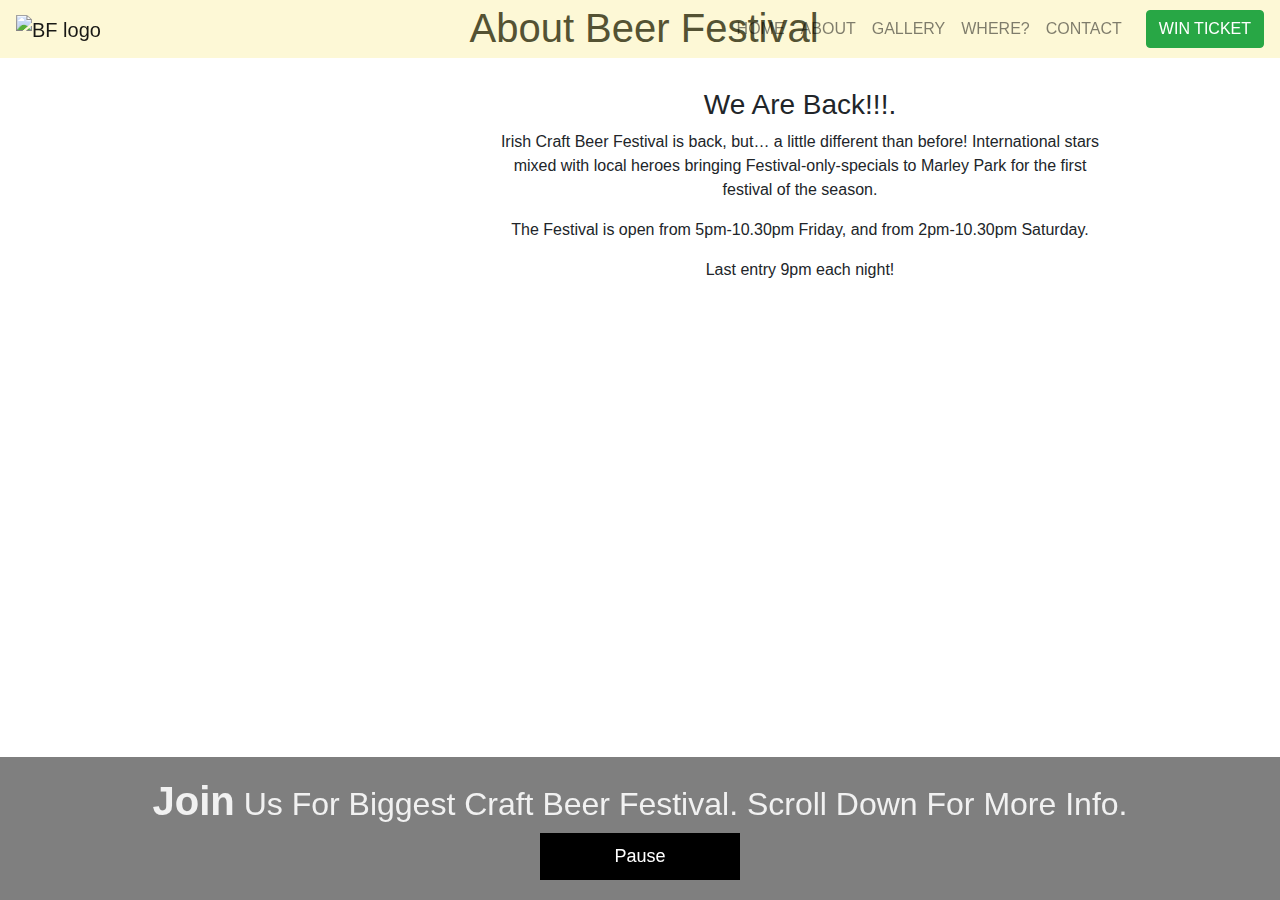
==== about.html @ 5531b206 "adding additional pages" ====
<!DOCTYPE html>
<html lang="en">
<head>
    <meta charset="UTF-8">
    <meta name="viewport" content="width=device-width, initial-scale=1.0">
    <meta http-equiv="X-UA-Compatible" content="ie=edge">
    
    <link rel="stylesheet" href="https://cdnjs.cloudflare.com/ajax/libs/twitter-bootstrap/4.2.1/css/bootstrap.min.css" />
		<link rel="stylesheet" href="https://use.fontawesome.com/releases/v5.7.1/css/all.css">
    <link rel="stylesheet" href="main.css" type="text/css" />
    <title>Craft Beer Festival</title>
</head>
<body>
    <nav class="navbar navbar-expand-md navbar-light fixed-top bg-white"> 
		
			<!-- LOGO -->
			<a class="navbar-brand mr-1" href="index.html">
				<img src="images/logo.png" height="40" alt="BF logo" title="BF logo">
			</a>
			<button
				class="navbar-toggler"
				type="button"
				data-toggle="collapse"
				data-target="#navbarCollapse"
				aria-controls="navbarCollapse"
				aria-expanded="false"
				aria-label="Toggle navigation"
			>
				<span class="navbar-toggler-icon"></span>
			</button>
			
			<!-- NAV BAR LINKS -->
			<div class="collapse navbar-collapse" id="navbarCollapse">
				<ul class="navbar-nav ml-auto text-uppercase">
					<li class="nav-item">
						<a class="nav-link" href="index.html">Home</a>
					</li>
					<li class="nav-item">
						<a class="nav-link" href="about.html">About</a>
					</li>
					<li class="nav-item">
						<a class="nav-link" href="gallery.html">Gallery</a>
					</li>
					<li class="nav-item">
						<a class="nav-link" href="https://www.google.com/maps/place/Marlay+Park/@53.2732882,-6.2710537,17z/data=!3m1!4b1!4m5!3m4!1s0x48670bcc2f44739d:0x7aba0b0e84d6b979!8m2!3d53.273285!4d-6.268865"target=_"blank">Where?</a>
					<!--</li>-->
					<li class="nav-item">
						<a class="nav-link" href="contact.html">Contact</a>
					</li>
				</ul>
				<!-- REQUEST QUOTE BUTTON -->
				<button class="btn btn-success text-uppercase ml-md-3" data-toggle="modal" data-target="#winticketModal">Win Ticket</a>
			</div>
		</nav> 
		<!-- HEADER -->
		<header class="text-center container-fluid m-1">
		    <div class="row justify-content-center">
		        <div class="col-10">
		            <h1>About Beer Festival</h1>
		        </div>
		    </div>
		</header>
		
		<!-- MAIN CONTENT OF ABOUT PAGE -->
		<main>
			
			<section class="container-fluid text-center ">
			    <div class="row justify-content-center align-items-center">
			        <div class="col-sm-12 col-md-6 col-lg-3">
	                    <figure class="about-img about-img-1" title="Pouring beer"></figure>
			        </div>
			        <div class="p-emphasis col-sm-12 col-md-6 col-lg-6 mt-4">
				        <h3>We Are Back!!!.</h3>
				        <p>Irish Craft Beer Festival is back, but… a little different than before! International stars mixed with local heroes bringing 
				         Festival-only-specials to Marley Park for the first festival of the season.</p>
				        <p>The Festival is open from 5pm-10.30pm Friday, and from 2pm-10.30pm Saturday.</p> 
				        <p>Last entry 9pm each night!</p>
				        
			        </div>
			    </div>
			    </main>
    <!-- The video -->
<div class="fullscreen bg">
<video autoplay muted loop id="myVideo">
  <source src="video/man.mp4" type="video/mp4">
    <source src="video/Hops.mp4" type="video/mp4">
</video>
</div>

<!-- Optional: some overlay text to describe the video -->
<div class="content">
  <div class="header">
  <h1 class="header"><strong>Join</strong><small> Us For Biggest Craft Beer Festival. Scroll Down For More Info.</small></h1>
    <!-- Use a button to pause/play the video with JavaScript -->
  </div>
  <button id="myBtn" onclick="myFunction()">Pause</button>
</div>

<div class="modal" tabindex="-1" role="dialog" id="winticketModal">
        <div class="modal-dialog" role="document">
            <div class="modal-content">
                <div class="modal-header">
                    <h5 class="modal-title">Submit your presence and Win 2 Tickets!</h5>
                    <button type="button" class="close" data-dismiss="modal" aria-label="Close">
          <span aria-hidden="true">&times;</span>
        </button>
                </div>
                <div class="modal-body">
                    <form>
                        <div class="form-group">
                            <label for="exampleInputEmail1">Email address</label>
                            <input type="email" class="form-control" id="exampleInputEmail1" aria-describedby="emailHelp" placeholder="Enter email">
                            <small id="emailHelp" class="form-text text-muted">We'll never share your email with anyone else.</small>
                        </div>
                        <div class="form-group">
                            <label for="password">Password</label>
                            <input type="password" class="form-control" id="password" placeholder="Password">
                        </div>
                        <div class="form-group">
                            <label for="repeatPassword">Repeat Password</label>
                            <input type="password" class="form-control" id="repeatPassword" placeholder="Repeat Password">
                        </div>
                        <button type="submit" class="btn btn-success">Submit</button>
                    </form>
                </div>
            </div>
        </div>
    </div>
	    
	    <script src="https://code.jquery.com/jquery-3.3.1.slim.min.js" integrity="sha384-q8i/X+965DzO0rT7abK41JStQIAqVgRVzpbzo5smXKp4YfRvH+8abtTE1Pi6jizo" crossorigin="anonymous"></script>
        <script src="https://cdnjs.cloudflare.com/ajax/libs/popper.js/1.14.3/umd/popper.min.js" integrity="sha384-ZMP7rVo3mIykV+2+9J3UJ46jBk0WLaUAdn689aCwoqbBJiSnjAK/l8WvCWPIPm49" crossorigin="anonymous"></script>
        <script src="https://stackpath.bootstrapcdn.com/bootstrap/4.1.3/js/bootstrap.min.js" integrity="sha384-ChfqqxuZUCnJSK3+MXmPNIyE6ZbWh2IMqE241rYiqJxyMiZ6OW/JmZQ5stwEULTy" crossorigin="anonymous"></script>
		<script src="https://cdnjs.cloudflare.com/ajax/libs/jquery/3.3.1/jquery.slim.min.js"></script>
		<script src="https://cdnjs.cloudflare.com/ajax/libs/popper.js/1.14.7/umd/popper.min.js"></script>
		<script src="https://cdnjs.cloudflare.com/ajax/libs/twitter-bootstrap/4.2.1/js/bootstrap.min.js"></script>

</body>
</html>
---- main.css ----
.bg-white {
    background-color: #f7e3543d!important;
    
}
/* video*/
#myVideo {
  position: fixed;
  right: 0;
  bottom: 0;
  min-width: 100%; 
  min-height: 100%;
}

/* Add some content at the bottom of the video/page */
.content {
  position: fixed;
  bottom: 0;
  background: rgba(0, 0, 0, 0.5);
  color: #f1f1f1;
  width: 100%;
  padding: 20px;
  text-align: center;
}

.about-img{
    background-image: url("images/pouringbeer.jpg");
    background-position: center 35%;
}

/* Style the button used to pause/play the video */
#myBtn {
  width: 200px;
  font-size: 18px;
  padding: 10px;
  border: none;
  background: #000;
  color: #fff;
  cursor: pointer;
  position: relative;
}

#myBtn:hover {
  background: #ddd;
  color: black;
}
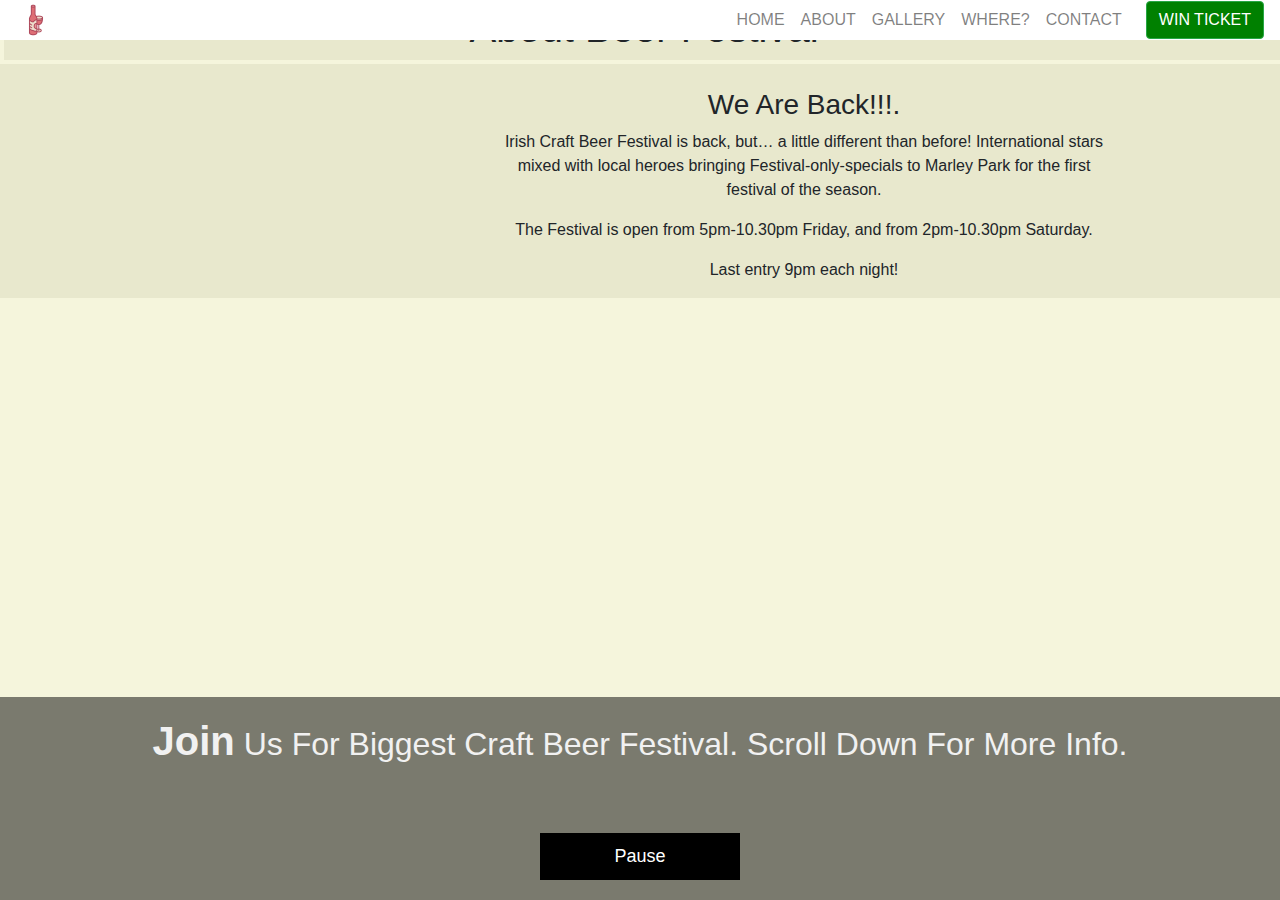
==== commit 5a12bc41: "after adding images" ====
--- a/about.html
+++ b/about.html
@@ -67,11 +67,11 @@
 			<section class="container-fluid text-center ">
 			    <div class="row justify-content-center align-items-center">
 			        <div class="col-sm-12 col-md-6 col-lg-3">
-	                    <figure class="about-img about-img-1" title="Pouring beer"></figure>
+	                    <figure class="about-img" title="Pouring beer"></figure>
 			        </div>
 			        <div class="p-emphasis col-sm-12 col-md-6 col-lg-6 mt-4">
-				        <h3>We Are Back!!!.</h3>
-				        <p>Irish Craft Beer Festival is back, but… a little different than before! International stars mixed with local heroes bringing 
+				        <h3 class="about-header">We Are Back!!!.</h3>
+				        <p class=about-paragraph>Irish Craft Beer Festival is back, but… a little different than before! International stars mixed with local heroes bringing 
 				         Festival-only-specials to Marley Park for the first festival of the season.</p>
 				        <p>The Festival is open from 5pm-10.30pm Friday, and from 2pm-10.30pm Saturday.</p> 
 				        <p>Last entry 9pm each night!</p>
@@ -79,6 +79,7 @@
 			        </div>
 			    </div>
 			    </main>
+			    
     <!-- The video -->
 <div class="fullscreen bg">
 <video autoplay muted loop id="myVideo">
--- a/main.css
+++ b/main.css
@@ -1,50 +1,534 @@
-
-.bg-white {
-    background-color: #f7e3543d!important;
+body {
+    background-color: beige;
+}
+
+/*NAVBAR*/
+
+.navbar-toggler {
+    margin-left: 290px
+}
+
+.navbar-light a {
+    color: black;
+}
+
+.navbar-light a:hover {
+    color: rgba(12, 12, 12, 0.5)
+}
+
+.fixed-top {
+    position: fixed;
+    background-color: #ead8573d;
+    height: 40px;
+
+}
+
+/*LINKS*/
+
+a:link {
+    color: lightblue;
+    text-decoration: none;
+}
+
+a:visited {
+    color: green;
+}
+
+a:hover {
+    color: darkblue;
+}
+
+.text-reasons {
+    font-weight: bold;
+}
+
+
+/*HEADINGS*/
+.section-header {
+font-size: x-large;
+color: white;
+}
+
+.section-header {
+    margin-left: 20px;
+    margin-right: 20px;
+    border-left-width: 20px;
+    margin-top: 60px;
+    border-bottom-width: 80px;
+    margin-bottom: 80px;
+    text-align: center;
+    padding-left: 20px;
+    padding-right: 20px;
+}
+
+.reasons-header {
+
+    text-align: center;
+    margin-top: 60px;
+    margin-bottom: 40px;
+
+}
+
+.gallery-heading {
+    background-image: url("images/hops-field.jpg" );
+    font-size: x-large;
+}
+
+.heading-row {
+    background-color: beige;
+
+}
+
+.gallery-heading {
+    margin-bottom: 40px;
+}
+
+ul {
+    list-style-type: none;
+    color: white;
+}
+
+/* section*/
+
+section {
+    margin-bottom: 50px;
+}
+
+/* audio*/
+.audio{
     
 }
+.audio-content {
+    position: relative;
+    bottom: 0;
+    background: rgba(0, 0, 0, 0.5);
+    color: #f1f1f1;
+    width: 100%;
+    padding-bottom: 20px;
+    text-align: center;
+    z-index: -1;
+}
+.header{
+    padding-bottom: 30px;
+}
 /* video*/
+
+.col1-video {
+    padding-left: 260px;
+}
+
+.row1-video {
+    margin-bottom: 60px;
+}
+
 #myVideo {
-  position: fixed;
-  right: 0;
-  bottom: 0;
-  min-width: 100%; 
-  min-height: 100%;
-}
+    position: relative;
+    right: 0;
+    bottom: 0;
+    min-width: 50%;
+    min-height: 50%;
+    z-index: -1;
+    width: 100%;
+}
+
+.section-youtube {
+    padding-right: 40px;
+}
+.advert-row{
+    background-image: url("images/beer-lg.jpg" );
+    background-size: contain;
+}
+
+
+/* buttons*/
+
+#myBtn {
+    width: 200px;
+    font-size: 18px;
+    padding: 10px;
+    border: none;
+    background: #000;
+    color: #fff;
+    cursor: pointer;
+    position: relative;
+    z-index: 0;
+}
+
+#myBtn:hover {
+    background: #ddd;
+    color: black;
+}
+
+.btn-success {
+    background-color: green;
+}
+
+.btn-success:hover {
+    background-color: #22bd22;
+}
+
+#buy-button {
+    width: 160px;
+    height: 70px;
+    background-color: green;
+    color: white;
+    transition: color .15s ease-in-out, background-color .15s ease-in-out, border-color .15s ease-in-out, box-shadow .15s ease-in-out;
+}
+
+#buy-button:hover {
+    background-color: #22bd22;
+
+}
+
+
+
+/*GALLERY*/
+
+.img-gallery {
+    width: 80%;
+    height: 300px;
+    margin-bottom: 40px;
+    transition: transform .7s;
+    margin-left: 0;
+    margin-right: 0;
+}
+
+.img-participants {
+    width: 80%;
+    margin-bottom: 40px;
+    transition: transform .7s;
+    margin-left: 0;
+    margin-right: 0;
+    
+}
+
+
+.img-gallery:hover, .img-participants:hover {
+    -ms-transform: scale(1.2);
+    /* IE 9 */
+    -webkit-transform: scale(1.2);
+    /* Safari 3-8 */
+    transform: scale(1.2)
+}
+#gallery{
+    background-image: url("images/hops-field.jpg" );
+}
+
+
+
+
+
 
 /* Add some content at the bottom of the video/page */
+
 .content {
-  position: fixed;
-  bottom: 0;
-  background: rgba(0, 0, 0, 0.5);
-  color: #f1f1f1;
-  width: 100%;
-  padding: 20px;
-  text-align: center;
-}
-
-.about-img{
-    background-image: url("images/pouringbeer.jpg");
+    position: absolute;
+    bottom: 0;
+    background: rgba(0, 0, 0, 0.5);
+    color: #f1f1f1;
+    width: 100%;
+    padding: 20px;
+    text-align: center;
+    z-index: -1;
+}
+
+.beer-mug-home {
+    background-image: url("https://i.imgur.com/W9KfQc2.jpg");
+    position: relative;
+    height: 50vh;
+    background-repeat: no-repeat;
+    -webkit-background-size: cover;
+    background-size: cover;
+
+    background-position: center 25%;
+    z-index: 1;
+}
+
+.text-mobile {
+    text-align: center;
+    background-color: #f7e3543d;
+}
+
+/*QUOTES */
+
+#quotes {
+    width: 100%;
+    background-color: #e8e8cd;
+}
+
+.face-row {
+    margin-left: 40px;
+}
+
+/*REASONS-CONTAINER*/
+
+.reasons-container {
+    background-image: url("images/art-beer.jpg"), url("art-beer.jpb");
+    color: white;
+}
+
+#reason-text {
+    color: white;
+    margin-left: 10px;
+    margin-bottom: 40px;
+    
+}
+.text-reasons{
+    font-size: 14pt;
+}
+.reasons-container ul {
+    color: white;
+}
+.reasons-header {
+    text-align: center;
+    font-size: xx-large;
+    
+}
+hr {
+    margin-top: 1rem;
+    margin-bottom: 1rem;
+    border: 0;
+    border-top: 2px solid rgba(60, 41, 41, 0.72);
+}
+
+
+
+
+/*------------ SPONSORS ------------*/
+
+.sponsors-row {
+    margin-left: 40px;
+    margin-bottom: 40px;
+    margin-top: 40px;
+
+}
+
+
+/*------------ PARTNERSHIP ------------*/
+
+.partner-jpg {
+    width: 100%;
+    height: 320px;
+
+}
+
+/*------------ HEADER ------------*/
+
+.sponsors-header {
+    text-align: center;
+    color: slategray;
+}
+
+.section-header {
+    text-align: center;
+
+}
+
+#music-lineup-heading {
+    letter-spacing: 3px;
+}
+
+
+
+/*------------ LOGO ------------*/
+
+.sponor-logo {
+    width: 50%;
+}
+
+/*------------ FOOTER ------------*/
+
+.container-fluid {
+    width: 100%;
+    padding-right: 0px;
+    padding-left: 0px;
+    margin-right: auto;
+    margin-left: auto;
+    background-color: #e8e8cd;
+}
+
+
+.footer-container {
+    
+}
+
+
+#footer-details {
+    display: -ms-flexbox;
+    display: flex;
+    -ms-flex-wrap: wrap;
+    flex-wrap: wrap;
+    margin-right: 0;
+    margin-left: 0;
+    text-align: center;
+    background-color: #efef8d21;
+
+}
+
+.social-a{
+    
+}
+/* Style the button used to pause/play the video */
+
+/*------------ IMAGES ------------*/
+
+.beer-image-gallery {
+    background-image: url("images/bbq.jpg");
     background-position: center 35%;
 }
 
-/* Style the button used to pause/play the video */
-#myBtn {
-  width: 200px;
-  font-size: 18px;
-  padding: 10px;
-  border: none;
-  background: #000;
-  color: #fff;
-  cursor: pointer;
-  position: relative;
-}
-
-#myBtn:hover {
-  background: #ddd;
-  color: black;
-}
-
-    
-
-
+/*------------ Music-Tickets ------------*/
+
+/*BUY TICKET MODAL*/
+
+.row {
+    display: -ms-flexbox;
+    /* IE10 */
+    display: flex;
+    -ms-flex-wrap: wrap;
+    /* IE10 */
+    flex-wrap: wrap;
+    margin: 0 -16px;
+}
+
+.col-25 {
+    -ms-flex: 25%;
+    /* IE10 */
+    flex: 25%;
+}
+
+.col-50 {
+    -ms-flex: 50%;
+    /* IE10 */
+    flex: 50%;
+}
+
+.col-75 {
+    -ms-flex: 75%;
+    /* IE10 */
+    flex: 75%;
+}
+
+.col-25,
+.col-50,
+.col-75 {
+    padding: 0 16px;
+}
+
+.container-payement {
+    background-color: #f2f2f2;
+    padding: 5px 20px 15px 20px;
+    border: 1px solid lightgrey;
+    border-radius: 3px;
+}
+
+input[type=text] {
+    width: 100%;
+    margin-bottom: 20px;
+    padding: 12px;
+    border: 1px solid #ccc;
+    border-radius: 3px;
+}
+
+label {
+    margin-bottom: 10px;
+    display: block;
+}
+
+.icon-container {
+    margin-bottom: 20px;
+    padding: 7px 0;
+    font-size: 24px;
+}
+
+.btn:hover {
+    background-color: #45a049;
+}
+
+a {
+    color: darkblue;
+}
+
+hr {
+    border: 1px solid lightgrey;
+}
+
+span.price {
+    float: right;
+    color: grey;
+}
+
+/* Responsive layout - when the screen is less than 800px wide, make the two columns stack on top of each other instead of next to each other (also change the direction - make the "cart" column go on top) */
+
+@media (max-width: 800px) {
+    .row {
+        flex-direction: column-reverse;
+    }
+    .col-25 {
+        margin-bottom: 20px;
+    }
+}
+
+/* Style inputs for contact modal*/
+
+* {
+    box-sizing: border-box;
+}
+
+input[type=text],
+select,
+textarea {
+    width: 100%;
+    padding: 12px;
+    border: 1px solid #ccc;
+    margin-top: 6px;
+    margin-bottom: 16px;
+    resize: vertical;
+}
+
+input[type=submit] {
+    background-color: #4CAF50;
+    color: white;
+    padding: 12px 20px;
+    border: none;
+    cursor: pointer;
+}
+
+input[type=submit]:hover {
+    background-color: #45a049;
+}
+
+/* Style the container/contact section */
+
+.contact-container {
+    border-radius: 5px;
+    background-color: #f2f2f2;
+    padding: 10px;
+}
+
+/* Create two columns that float next to eachother */
+
+.column {
+    float: left;
+    width: 50%;
+    margin-top: 6px;
+    padding: 20px;
+}
+
+/* Clear floats after the columns */
+
+.row:after {
+    content: "";
+    display: table;
+    clear: both;
+}
+
+/* Responsive layout - when the screen is less than 600px wide, make the two columns stack on top of each other instead of next to each other */
+
+@media screen and (max-width: 600px) {
+    .column,
+    input[type=submit] {
+        width: 100%;
+        margin-top: 0;
+    }
+}
